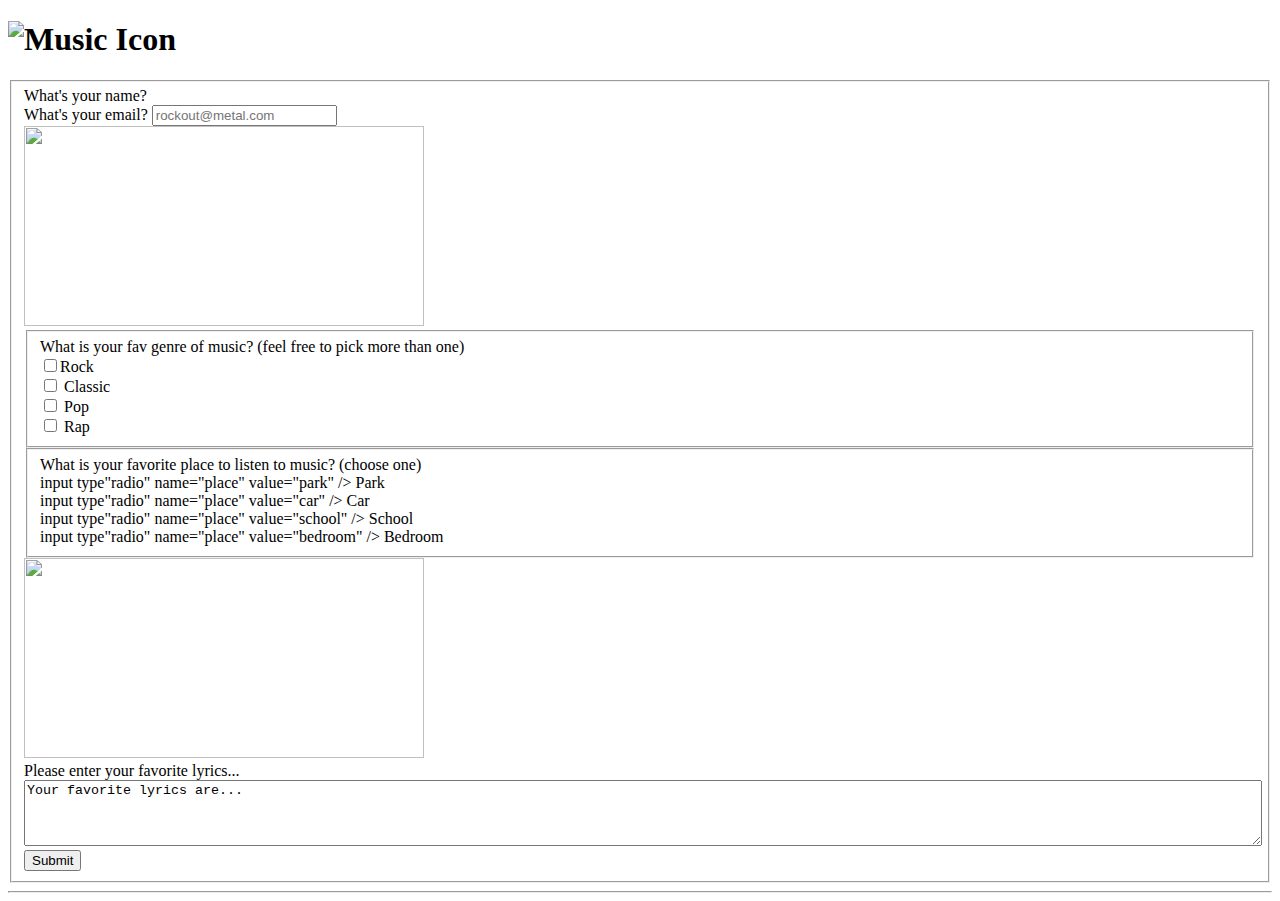
==== week-05-assignment/index.html @ 45ccda50 "Made changes" ====
<!DOCTYPE html>
<html>

<head>
    <meta charset="utf-8">
    <title>Music Questonnaire</title>
</head>

<body>
    <!-- Main heading section -->
    <h1>
      <img src="https://raw.githubusercontent.com/shanellerparker/341-Homework/master/week-05-assignment/imgs/LanaDelReyRide.jpg" alt="Music Icon" title="Music Icon" width="75" height="75">
    </h1>

    <form class="music_form" action="#" method="get">

        <fieldset>
            <label for="name">What's your name?</label"
            <input type="text" name="name" placeholder="Your Name" autofocus required>
            <br />

            <label for="email">What's your email?</label>
            <input type="email" name="email" placeholder="rockout@metal.com" required>
            <br />

            <img src="https://raw.githubusercontent.com/shanellerparker/341-Homework/master/week-05-assignment/imgs/LDRRR.jpeg" width="400" height="200"><br />

            <fieldset>
                <label for="Fav Genre">What is your fav genre of music? (feel free to pick more than one)</label><br />
                <input type="checkbox" name="genre" value="rock" />Rock<br/>
                <input type="checkbox" name="genre" value="classic" /> Classic<br/>
                <input type="checkbox" name="genre" value="pop" /> Pop<br/>
                <input type="checkbox" name="genre" value="rap" /> Rap<br/>
            </fieldset>
            <fieldset>
                <label for="place">What is your favorite place to listen to music? (choose one)</label><br />
                input type"radio" name="place" value="park" /> Park<br />
                input type"radio" name="place" value="car" /> Car<br />
                input type"radio" name="place" value="school" /> School<br />
                input type"radio" name="place" value="bedroom" /> Bedroom<br />
            </fieldset>

            <img src="https://raw.githubusercontent.com/shanellerparker/341-Homework/master/week-05-assignment/imgs/LDRR.jpeg" width="400" height="200"><br />

            <label for="favorite lyrics">Please enter your favorite lyrics...</label>
            <textarea name="favorite lyrics" cols"20 rows="4" style="min-width:100%">Your favorite lyrics are...</textarea>

            <input type="submit" name="submit" value="Submit" />

          </fieldset>

        </form>

        <hr />

      </div>
    </body>

    </html>
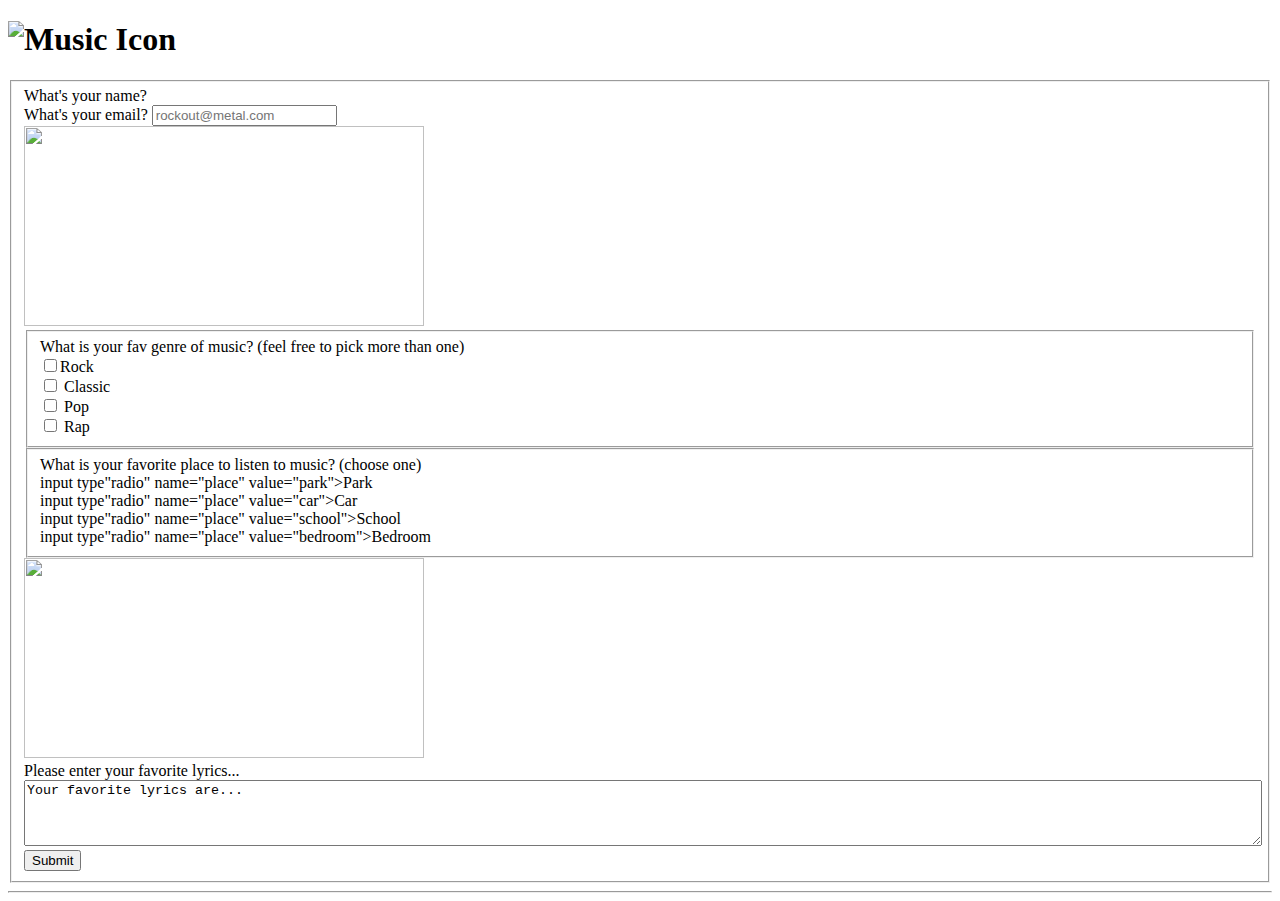
==== commit da29eebe: "Made changes" ====
--- a/week-05-assignment/index.html
+++ b/week-05-assignment/index.html
@@ -34,10 +34,10 @@
             </fieldset>
             <fieldset>
                 <label for="place">What is your favorite place to listen to music? (choose one)</label><br />
-                input type"radio" name="place" value="park" /> Park<br />
-                input type"radio" name="place" value="car" /> Car<br />
-                input type"radio" name="place" value="school" /> School<br />
-                input type"radio" name="place" value="bedroom" /> Bedroom<br />
+                input type"radio" name="place" value="park">Park<br/>
+                input type"radio" name="place" value="car">Car<br/>
+                input type"radio" name="place" value="school">School<br/>
+                input type"radio" name="place" value="bedroom">Bedroom<br/>
             </fieldset>
 
             <img src="https://raw.githubusercontent.com/shanellerparker/341-Homework/master/week-05-assignment/imgs/LDRR.jpeg" width="400" height="200"><br />
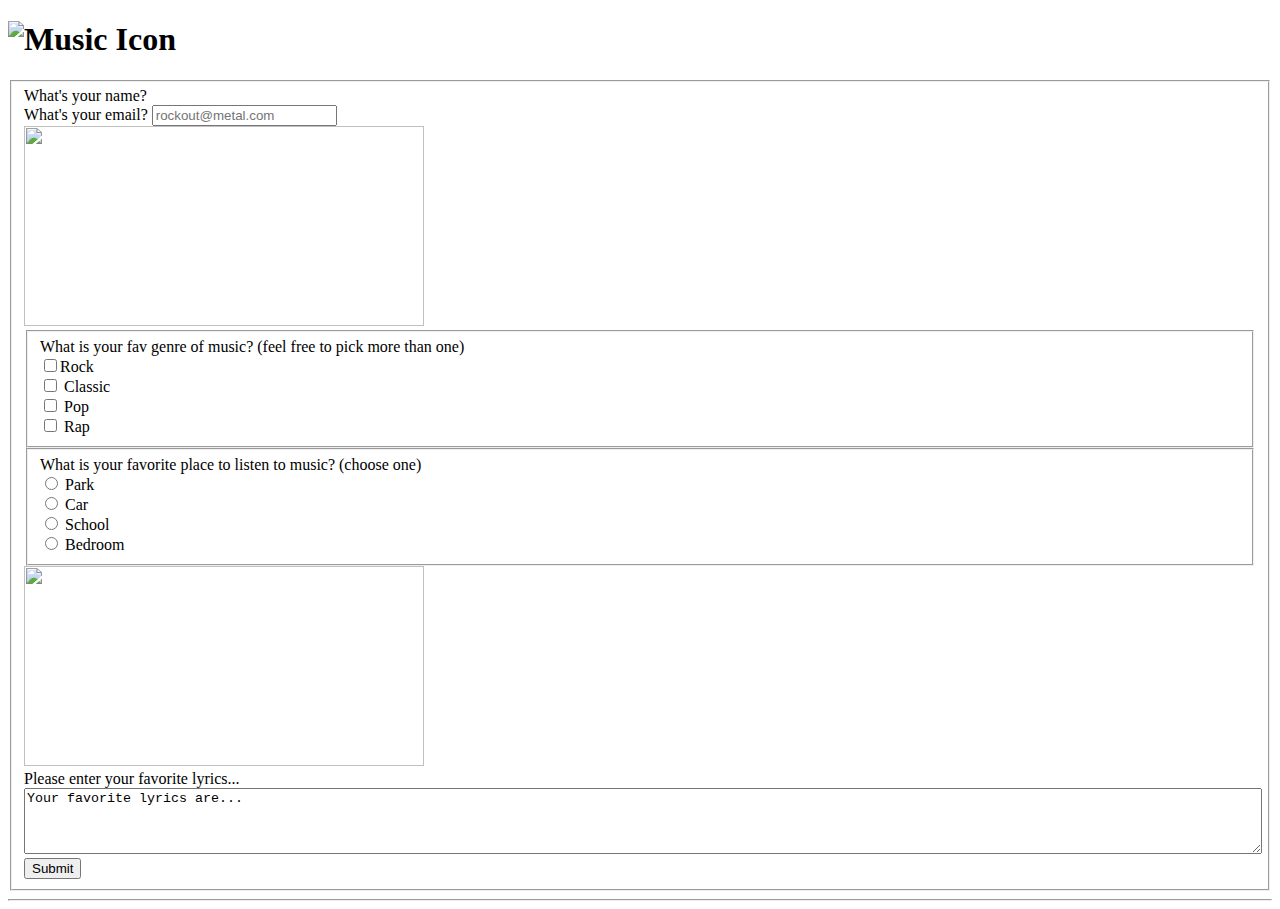
==== commit a9bd4eac: "Made changes" ====
--- a/week-05-assignment/index.html
+++ b/week-05-assignment/index.html
@@ -34,10 +34,10 @@
             </fieldset>
             <fieldset>
                 <label for="place">What is your favorite place to listen to music? (choose one)</label><br />
-                input type"radio" name="place" value="park">Park<br/>
-                input type"radio" name="place" value="car">Car<br/>
-                input type"radio" name="place" value="school">School<br/>
-                input type"radio" name="place" value="bedroom">Bedroom<br/>
+                <input type="radio" name="place" value="park"> Park<br/>
+                <input type="radio" name="place" value="car"> Car<br/>
+                <input type="radio" name="place" value="school"> School<br/>
+                <input type="radio" name="place" value="bedroom"> Bedroom<br/>
             </fieldset>
 
             <img src="https://raw.githubusercontent.com/shanellerparker/341-Homework/master/week-05-assignment/imgs/LDRR.jpeg" width="400" height="200"><br />
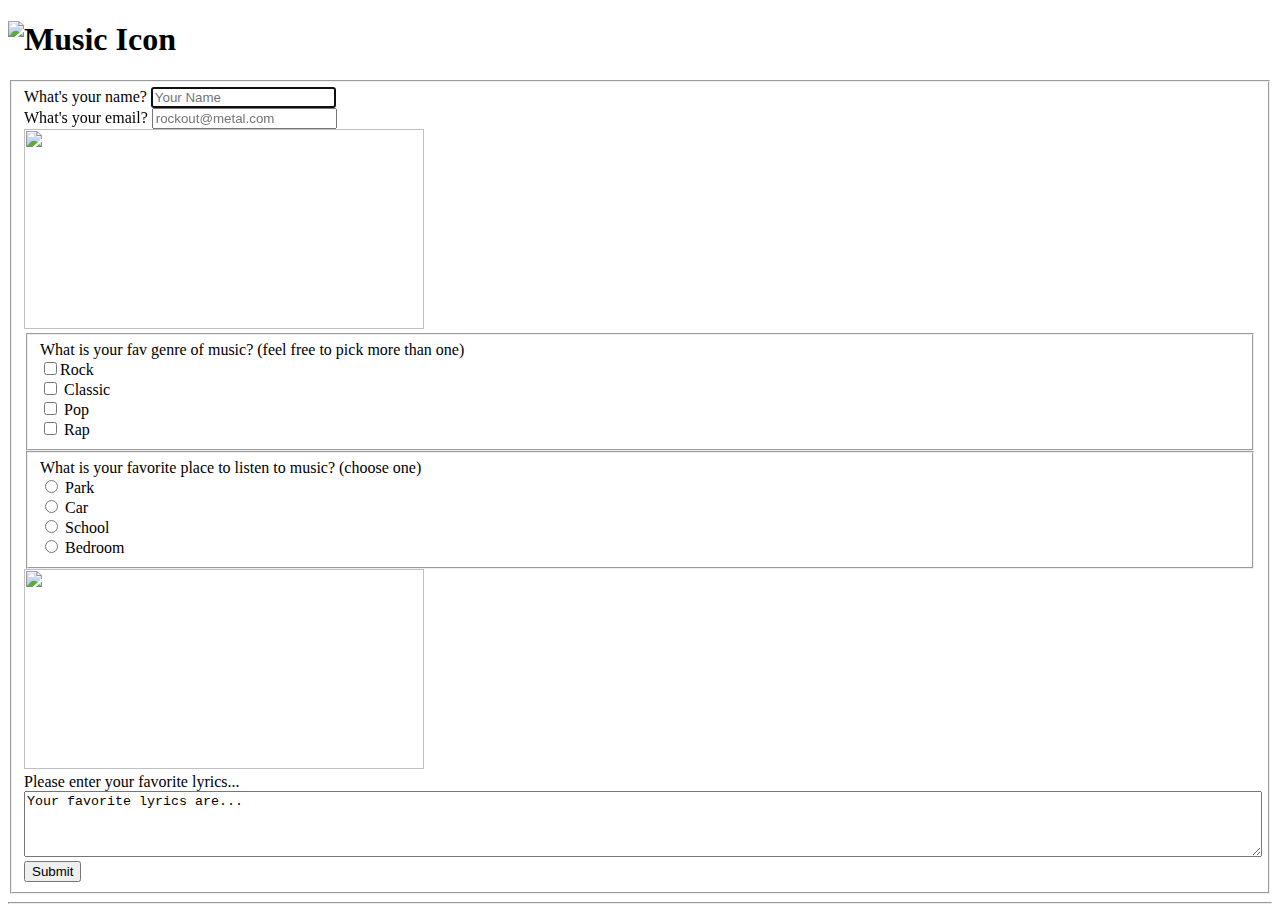
==== commit f02fe837: "Made changes" ====
--- a/week-05-assignment/index.html
+++ b/week-05-assignment/index.html
@@ -15,7 +15,7 @@
     <form class="music_form" action="#" method="get">
 
         <fieldset>
-            <label for="name">What's your name?</label"
+            <label for="name">What's your name?</label">
             <input type="text" name="name" placeholder="Your Name" autofocus required>
             <br />
 
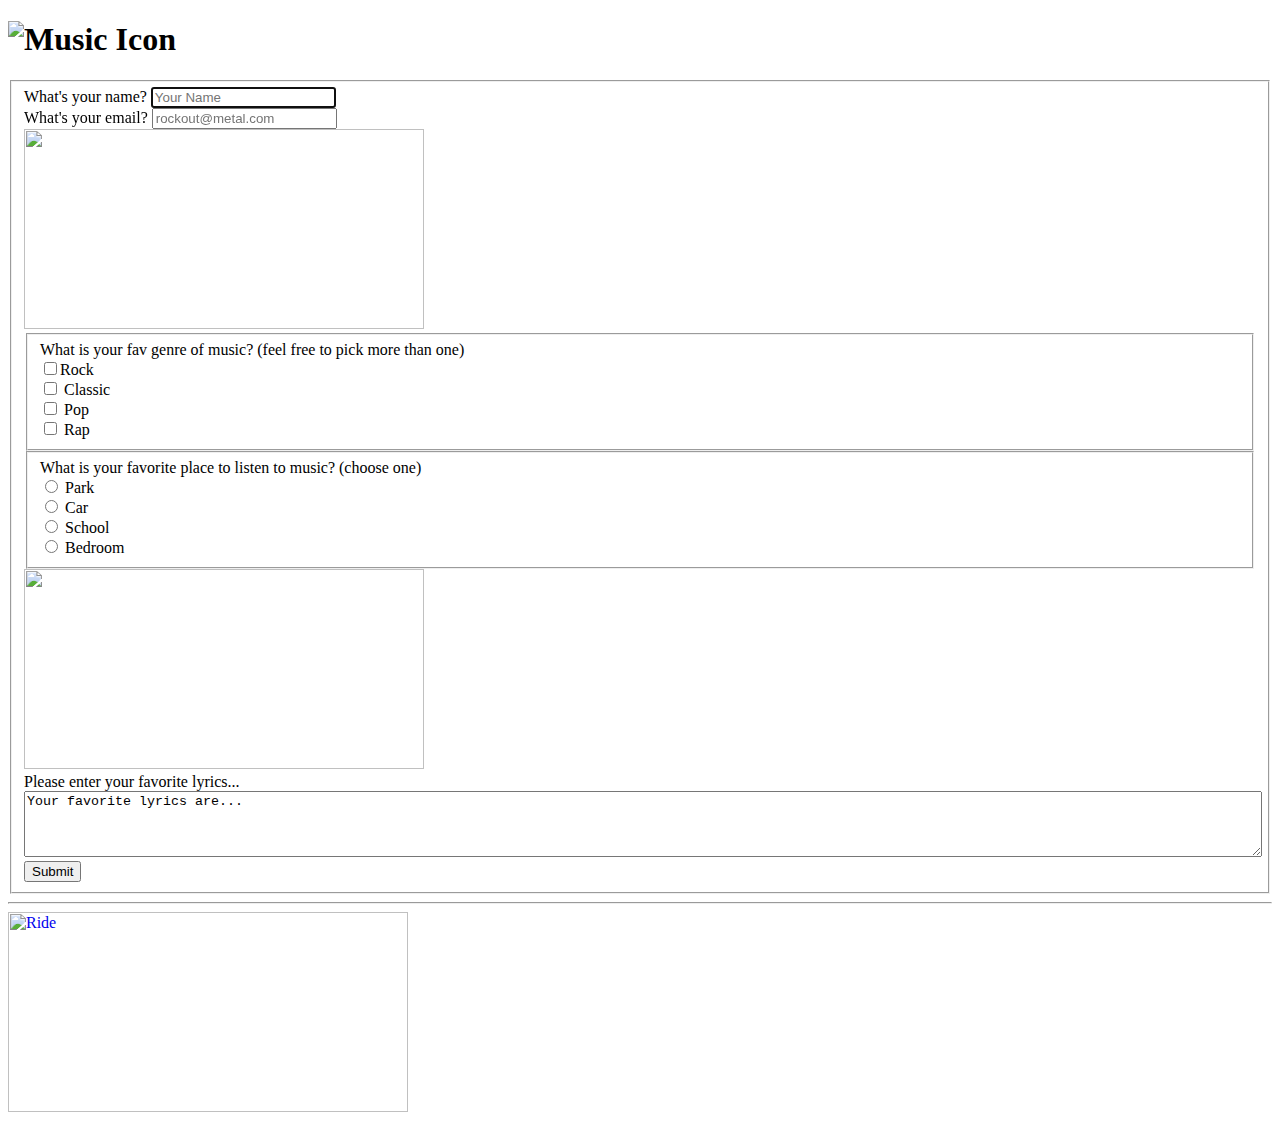
==== commit 209faeef: "Made changes" ====
--- a/week-05-assignment/index.html
+++ b/week-05-assignment/index.html
@@ -9,7 +9,7 @@
 <body>
     <!-- Main heading section -->
     <h1>
-      <img src="https://raw.githubusercontent.com/shanellerparker/341-Homework/master/week-05-assignment/imgs/LanaDelReyRide.jpg" alt="Music Icon" title="Music Icon" width="75" height="75">
+      <img src="https://raw.githubusercontent.com/shanellerparker/341-Homework/master/week-05-assignment/imgs/LanaDelReyRide.jpg" alt="Music Icon" title="Music Icon" width="700" height="100">
     </h1>
 
     <form class="music_form" action="#" method="get">
@@ -53,6 +53,11 @@
 
         <hr />
 
+        <!-- image as a link -->
+        <div clas="image">
+            <a href="https://theneedlepoint.files.wordpress.com/2012/10/swing1.jpg?w=470&h=215">
+               <img src="https://raw.githubusercontent.com/shanellerparker/341-Homework/master/week-05-assignment/imgs/swing1.jpg" title="Ride" width="400" height="200"><br />
+            </a
       </div>
     </body>
 
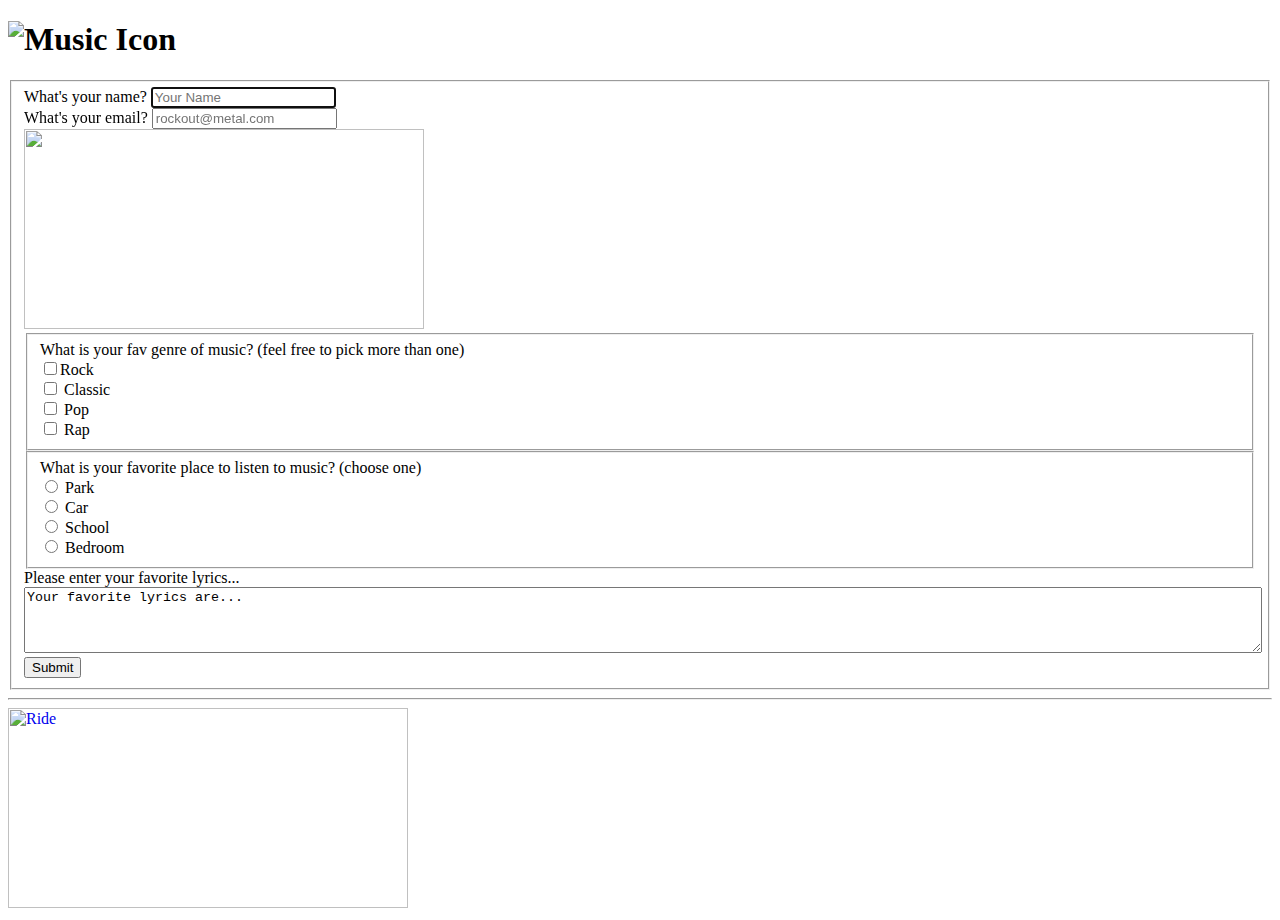
==== commit 940ea532: "Made changes" ====
--- a/week-05-assignment/index.html
+++ b/week-05-assignment/index.html
@@ -40,7 +40,6 @@
                 <input type="radio" name="place" value="bedroom"> Bedroom<br/>
             </fieldset>
 
-            <img src="https://raw.githubusercontent.com/shanellerparker/341-Homework/master/week-05-assignment/imgs/LDRR.jpeg" width="400" height="200"><br />
 
             <label for="favorite lyrics">Please enter your favorite lyrics...</label>
             <textarea name="favorite lyrics" cols"20 rows="4" style="min-width:100%">Your favorite lyrics are...</textarea>
